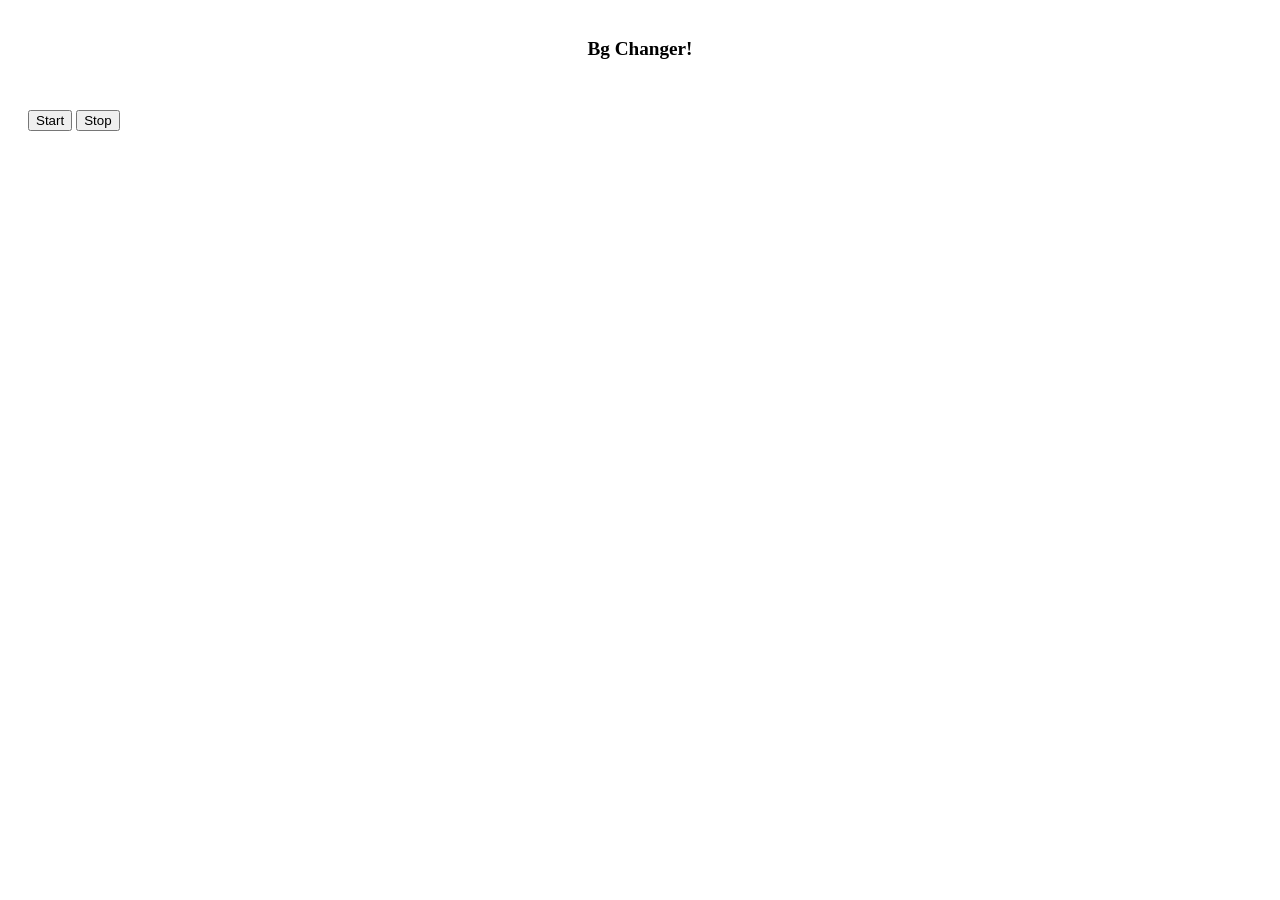
==== project-4/index.html @ c54465b0 "initail commit" ====
<!DOCTYPE html>
<html lang="en">
<head>
    <meta charset="UTF-8">
    <meta name="viewport" content="width=device-width, initial-scale=1.0">
    <title>bg changer</title>
    <link rel="stylesheet" href="style.css">
</head>
<body>

    <div id="box">Bg Changer!</div>
    <div>
        <button class="start">Start</button>
        <button class="stop">Stop</button>
    </div>
    <script src="app.js"></script>
    
</body>
</html>
---- project-4/style.css ----
div{
    padding: 20px;
    gap: 10px;
}

#box{
    padding: 30px;
    display: flex;
    justify-content: center;
    font-family: cursive;
    font-size: larger;
    font-weight: 600;
}
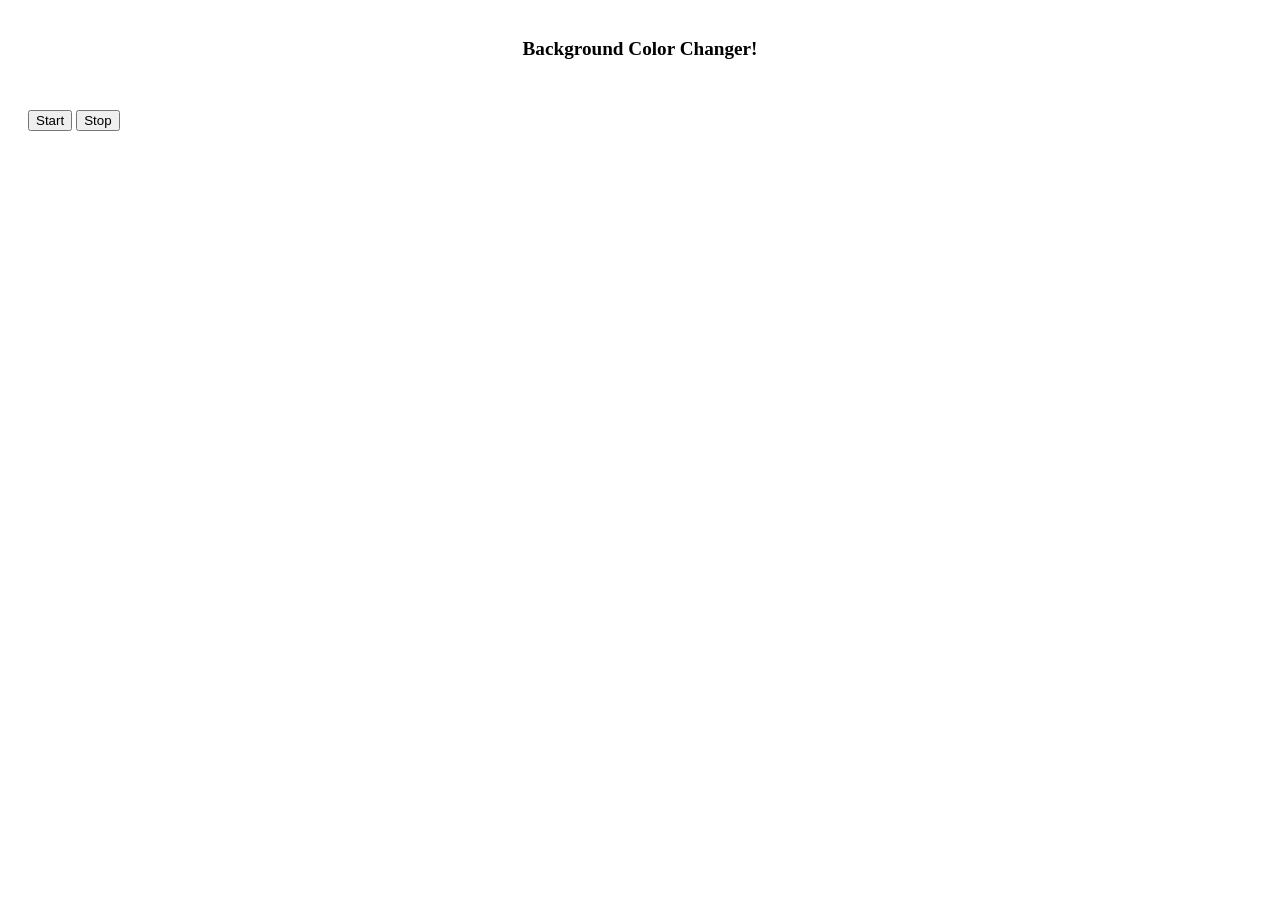
==== commit 4c571def: "commit" ====
--- a/project-4/index.html
+++ b/project-4/index.html
@@ -8,7 +8,7 @@
 </head>
 <body>
 
-    <div id="box">Bg Changer!</div>
+    <div id="box">Background Color Changer!</div>
     <div>
         <button class="start">Start</button>
         <button class="stop">Stop</button>
--- a/project-4/style.css
+++ b/project-4/style.css
@@ -9,5 +9,5 @@
     justify-content: center;
     font-family: cursive;
     font-size: larger;
-    font-weight: 600;
+    font-weight: 700;
 }
